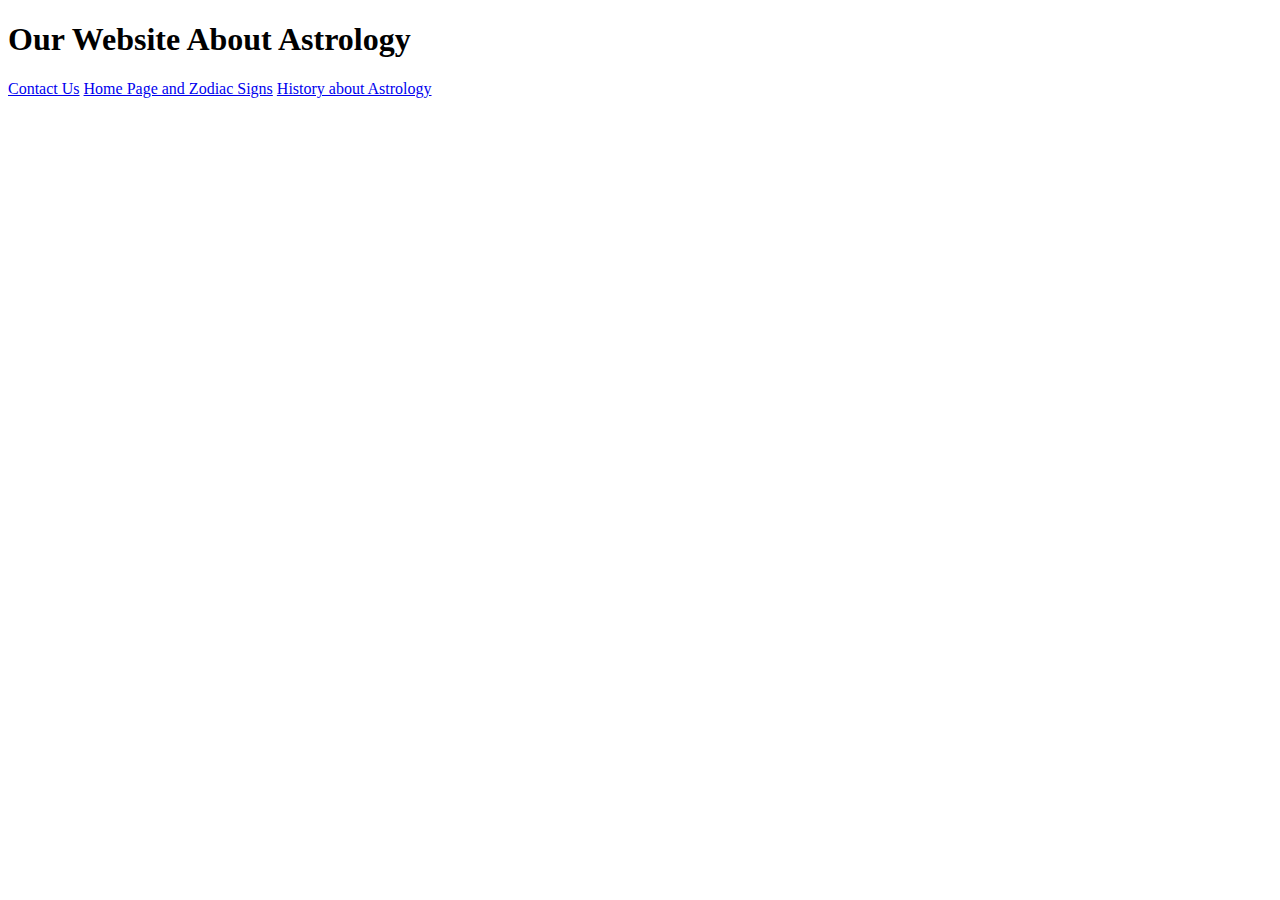
==== pages/index.html @ cda54a23 "Added an index.html file with links to all pages" ====
<!DOCTYPE html>
<html lang="en">
<head>
    <meta charset="UTF-8">
    <meta name="viewport" content="width=device-width, initial-scale=1.0">
    <title>Document</title>
</head>
<body>
    <h1>Our Website About Astrology</h1>
    <a href="page1.html"> Contact Us</a>
    <a href="page2.html"> Home Page and Zodiac Signs</a>
    <a href="page3.html"> History about Astrology</a>
</body>
</html>
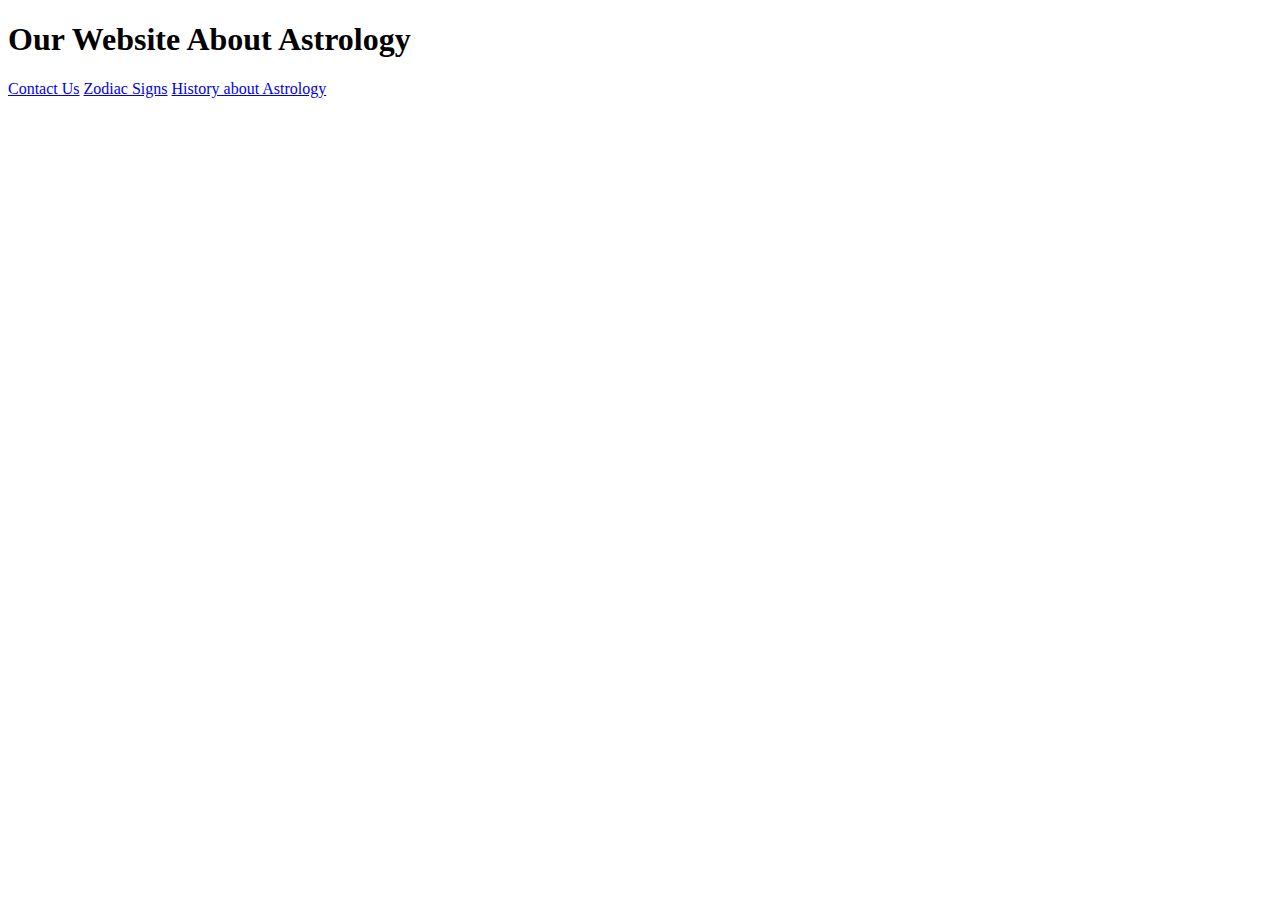
==== commit 2c4b6a78: "I changed the title" ====
--- a/pages/index.html
+++ b/pages/index.html
@@ -8,7 +8,7 @@
 <body>
     <h1>Our Website About Astrology</h1>
     <a href="page1.html"> Contact Us</a>
-    <a href="page2.html"> Home Page and Zodiac Signs</a>
+    <a href="page2.html">  Zodiac Signs</a>
     <a href="page3.html"> History about Astrology</a>
 </body>
 </html>